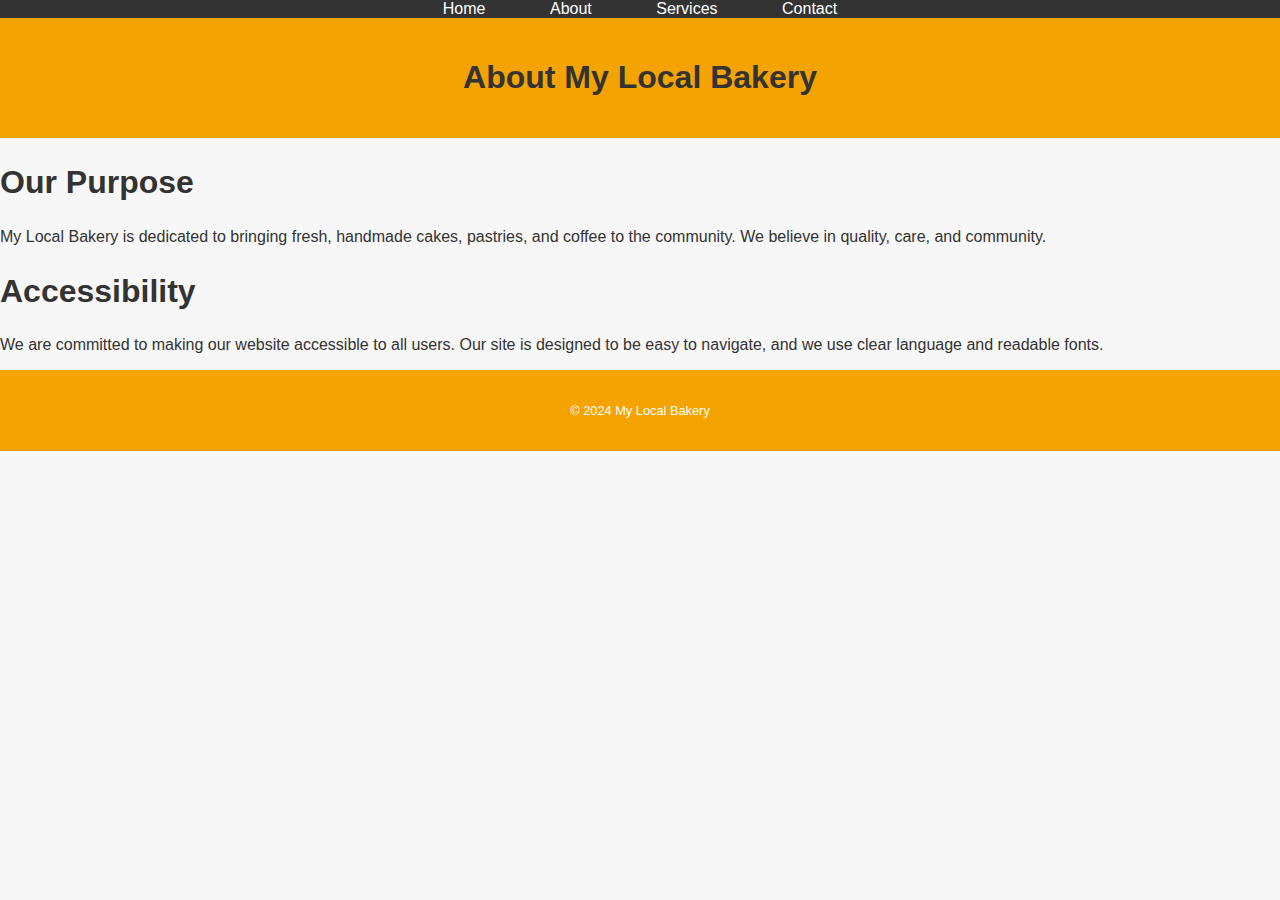
==== about.html @ b3911c00 "Initial commit - Set up project structure with HTML, CSS, and images" ====
<!DOCTYPE html>
<html lang="en">
<head>
    <meta charset="UTF-8">
    <meta name="viewport" content="width=device-width, initial-scale=1.0">
    <meta name="description" content="About My Local Bakery">
    <meta name="keywords" content="about, bakery, history, accessibility">
    <title>About Us - My Local Bakery</title>
    <link rel="stylesheet" href="css/style.css">
</head>
<body>

    <!-- Navigation Menu -->
    <nav>
        <ul>
            <li><a href="index.html">Home</a></li>
            <li><a href="about.html">About</a></li>
            <li><a href="services.html">Services</a></li>
            <li><a href="contact.html">Contact</a></li>
        </ul>
    </nav>

    <header>
        <h1>About My Local Bakery</h1>
    </header>

    <section>
        <h2>Our Purpose</h2>
        <p>My Local Bakery is dedicated to bringing fresh, handmade cakes, pastries, and coffee to the community. We believe in quality, care, and community.</p>

        <h2>Accessibility</h2>
        <p>We are committed to making our website accessible to all users. Our site is designed to be easy to navigate, and we use clear language and readable fonts.</p>
    </section>

    <footer>
        <p>&copy; 2024 My Local Bakery</p>
    </footer>

</body>
</html>
---- css/style.css ----
/* Global styles */
body {
    font-family: Arial, sans-serif;
    background-color: #f7f7f7;
    margin: 0;
    padding: 0;
    color: #333;
}

/* Header and Footer styles */
header, footer {
    background-color: #f4a300; /* warm yellow-orange */
    color: white;
    text-align: center;
    padding: 20px;
}

footer {
    font-size: 0.8em;
}

/* Navigation Styles */
nav ul {
    list-style: none;
    padding: 0;
    background-color: #333;
    margin: 0;
    text-align: center;
}

nav ul li {
    display: inline-block;
    margin: 0 15px;
}

nav ul li a {
    color: white;
    text-decoration: none;
    padding: 10px 15px;
}

nav ul li a:hover {
    background-color: #f4a300;
}

/* Main content styles */
h1, h2 {
    font-size: 2em;
    color: #333;
}

.product-gallery img {
    width: 30%;
    margin: 10px;
    border-radius: 8px;
}

/* Form styling */
form {
    background-color: white;
    padding: 20px;
    margin: 0 auto;
    max-width: 500px;
    border-radius: 8px;
}

form label {
    display: block;
    margin: 10px 0 5px;
}

form input, form textarea {
    width: 100%;
    padding: 10px;
    margin-bottom: 15px;
    border: 1px solid #ccc;
    border-radius: 5px;
}

form button {
    background-color: #f4a300;
    color: white;
    padding: 10px 20px;
    border: none;
    border-radius: 5px;
}

form button:hover {
    background-color: #f49000;
}

/* Table styles */
table {
    width: 80%;
    margin: 20px auto;
    border-collapse: collapse;
}

table th, table td {
    border: 1px solid #ddd;
    padding: 10px;
    text-align: center;
}

table th {
    background-color: #f4a300;
    color: white;
}
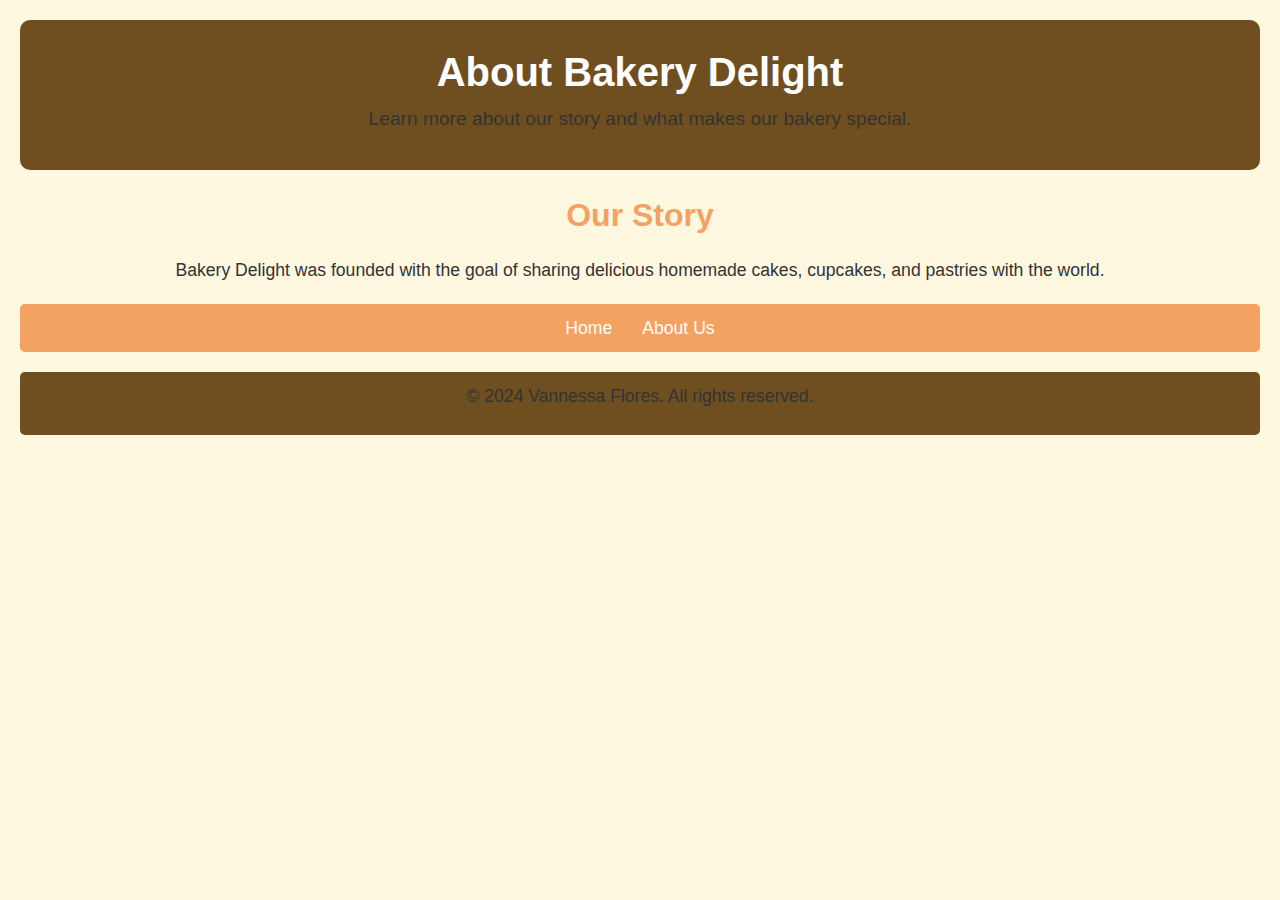
==== commit 9f1e7029: "Add Services and Contact pages" ====
--- a/about.html
+++ b/about.html
@@ -3,37 +3,36 @@
 <head>
     <meta charset="UTF-8">
     <meta name="viewport" content="width=device-width, initial-scale=1.0">
-    <meta name="description" content="About My Local Bakery">
-    <meta name="keywords" content="about, bakery, history, accessibility">
-    <title>About Us - My Local Bakery</title>
+    <meta name="description" content="Learn more about Nessa's Bakery Delight, our story, and our commitment to quality.">
+    <meta name="author" content="Vannessa Flores">
+    <meta name="keywords" content="about, Nessa's Bakery, bakery story, desserts">
+    <title>About Us - Nessa's Bakery Delight</title>
     <link rel="stylesheet" href="css/style.css">
 </head>
 <body>
 
-    <!-- Navigation Menu -->
+    <!-- Header Section -->
+    <header>
+        <h1>About Bakery Delight</h1>
+        <p>Learn more about our story and what makes our bakery special.</p>
+    </header>
+
+    <main>
+        <section>
+            <h2>Our Story</h2>
+            <p>Bakery Delight was founded with the goal of sharing delicious homemade cakes, cupcakes, and pastries with the world.</p>
+        </section>
+    </main>
+
     <nav>
         <ul>
             <li><a href="index.html">Home</a></li>
-            <li><a href="about.html">About</a></li>
-            <li><a href="services.html">Services</a></li>
-            <li><a href="contact.html">Contact</a></li>
+            <li><a href="about.html">About Us</a></li>
         </ul>
     </nav>
 
-    <header>
-        <h1>About My Local Bakery</h1>
-    </header>
-
-    <section>
-        <h2>Our Purpose</h2>
-        <p>My Local Bakery is dedicated to bringing fresh, handmade cakes, pastries, and coffee to the community. We believe in quality, care, and community.</p>
-
-        <h2>Accessibility</h2>
-        <p>We are committed to making our website accessible to all users. Our site is designed to be easy to navigate, and we use clear language and readable fonts.</p>
-    </section>
-
     <footer>
-        <p>&copy; 2024 My Local Bakery</p>
+        <p>&copy; 2024 Vannessa Flores. All rights reserved.</p>
     </footer>
 
 </body>
--- a/css/style.css
+++ b/css/style.css
@@ -1,108 +1,151 @@
-/* Global styles */
-body {
-    font-family: Arial, sans-serif;
-    background-color: #f7f7f7;
+/* General Reset (resets default browser styles) */
+* {
     margin: 0;
     padding: 0;
-    color: #333;
+    box-sizing: border-box;
 }
 
-/* Header and Footer styles */
-header, footer {
-    background-color: #f4a300; /* warm yellow-orange */
+/* Body Styles */
+body {
+    font-family: Arial, sans-serif; /* Font for the entire page */
+    line-height: 1.6; /* Better line spacing for readability */
+    background-color: #fff8e1; /* Light background color */
+    color: #333; /* Dark text color for readability */
+    padding: 20px;
+}
+
+/* Header Styles */
+header {
+    background-color: #6f4f1f; /* Bakery-inspired brown color */
     color: white;
     text-align: center;
     padding: 20px;
+    border-radius: 10px;
+    margin-bottom: 20px;
 }
 
-footer {
-    font-size: 0.8em;
+header h1 {
+    font-size: 2.5rem; /* Large title */
+}
+
+header p {
+    font-size: 1.2rem; /* Slightly smaller subtitle */
 }
 
 /* Navigation Styles */
+nav {
+    background-color: #f4a261; /* Light orange for the navigation */
+    padding: 10px;
+    margin-bottom: 20px;
+    border-radius: 5px;
+}
+
 nav ul {
     list-style: none;
-    padding: 0;
-    background-color: #333;
-    margin: 0;
+    display: flex;
+    justify-content: center;
+}
+
+nav ul li {
+    margin: 0 15px;
+}
+
+nav a {
+    color: #fff;
+    text-decoration: none;
+    font-size: 1.1rem;
+    transition: color 0.3s;
+}
+
+nav a:hover {
+    color: #6f4f1f; /* Changes to the bakery color on hover */
+}
+
+/* Main Content Section */
+main {
+    text-align: center;
+    margin-bottom: 20px;
+}
+
+main h2 {
+    font-size: 2rem;
+    margin-bottom: 15px;
+}
+
+main p {
+    font-size: 1.1rem;
+    margin-bottom: 20px;
+}
+
+/* Image Styling */
+.images {
+    display: flex;
+    justify-content: space-around;
+    margin-top: 20px;
+}
+
+.images img {
+    max-width: 30%;  /* Limits the image width to 30% of the container */
+    height: auto;    /* Maintains aspect ratio */
+    border-radius: 10px; /* Optional: adds rounded corners */
+    border: 3px solid #6f4f1f; /* Optional: adds border around images */
+    box-shadow: 0 4px 6px rgba(0, 0, 0, 0.1); /* Optional: adds shadow */
+}
+
+@media (max-width: 768px) {
+    .images img {
+        max-width: 90%;  /* Larger images on smaller screens */
+    }
+}
+
+/* Footer Styles */
+footer {
+    background-color: #6f4f1f; /* Matching bakery color */
+    color: white;
+    text-align: center;
+    padding: 10px;
+    border-radius: 5px;
+}
+
+/* Section Heading Styles */
+h2 {
+    color: #f4a261; /* Orange color for section titles */
+    font-size: 2rem;
+    margin-bottom: 10px;
+}
+
+/* Paragraph Styles */
+p {
+    font-size: 1.1rem;
+    color: #333;
+    margin-bottom: 15px;
+}
+
+/* Accessibility and Color Contrast */
+a {
+    color: #6f4f1f;
+}
+
+a:visited {
+    color: #b5651d; /* A different color for visited links */
+}
+
+a:hover {
+    color: #f4a261; /* Highlight links on hover */
+}
+
+/* About Page Specific Styles */
+.about-main {
     text-align: center;
 }
 
-nav ul li {
-    display: inline-block;
-    margin: 0 15px;
+.about-main h2 {
+    font-size: 2.2rem;
+    margin-bottom: 15px;
 }
 
-nav ul li a {
-    color: white;
-    text-decoration: none;
-    padding: 10px 15px;
+.about-main p {
+    font-size: 1.2rem;
+    line-height: 1.8;
+    margin-bottom: 20px;
 }
-
-nav ul li a:hover {
-    background-color: #f4a300;
-}
-
-/* Main content styles */
-h1, h2 {
-    font-size: 2em;
-    color: #333;
-}
-
-.product-gallery img {
-    width: 30%;
-    margin: 10px;
-    border-radius: 8px;
-}
-
-/* Form styling */
-form {
-    background-color: white;
-    padding: 20px;
-    margin: 0 auto;
-    max-width: 500px;
-    border-radius: 8px;
-}
-
-form label {
-    display: block;
-    margin: 10px 0 5px;
-}
-
-form input, form textarea {
-    width: 100%;
-    padding: 10px;
-    margin-bottom: 15px;
-    border: 1px solid #ccc;
-    border-radius: 5px;
-}
-
-form button {
-    background-color: #f4a300;
-    color: white;
-    padding: 10px 20px;
-    border: none;
-    border-radius: 5px;
-}
-
-form button:hover {
-    background-color: #f49000;
-}
-
-/* Table styles */
-table {
-    width: 80%;
-    margin: 20px auto;
-    border-collapse: collapse;
-}
-
-table th, table td {
-    border: 1px solid #ddd;
-    padding: 10px;
-    text-align: center;
-}
-
-table th {
-    background-color: #f4a300;
-    color: white;
-}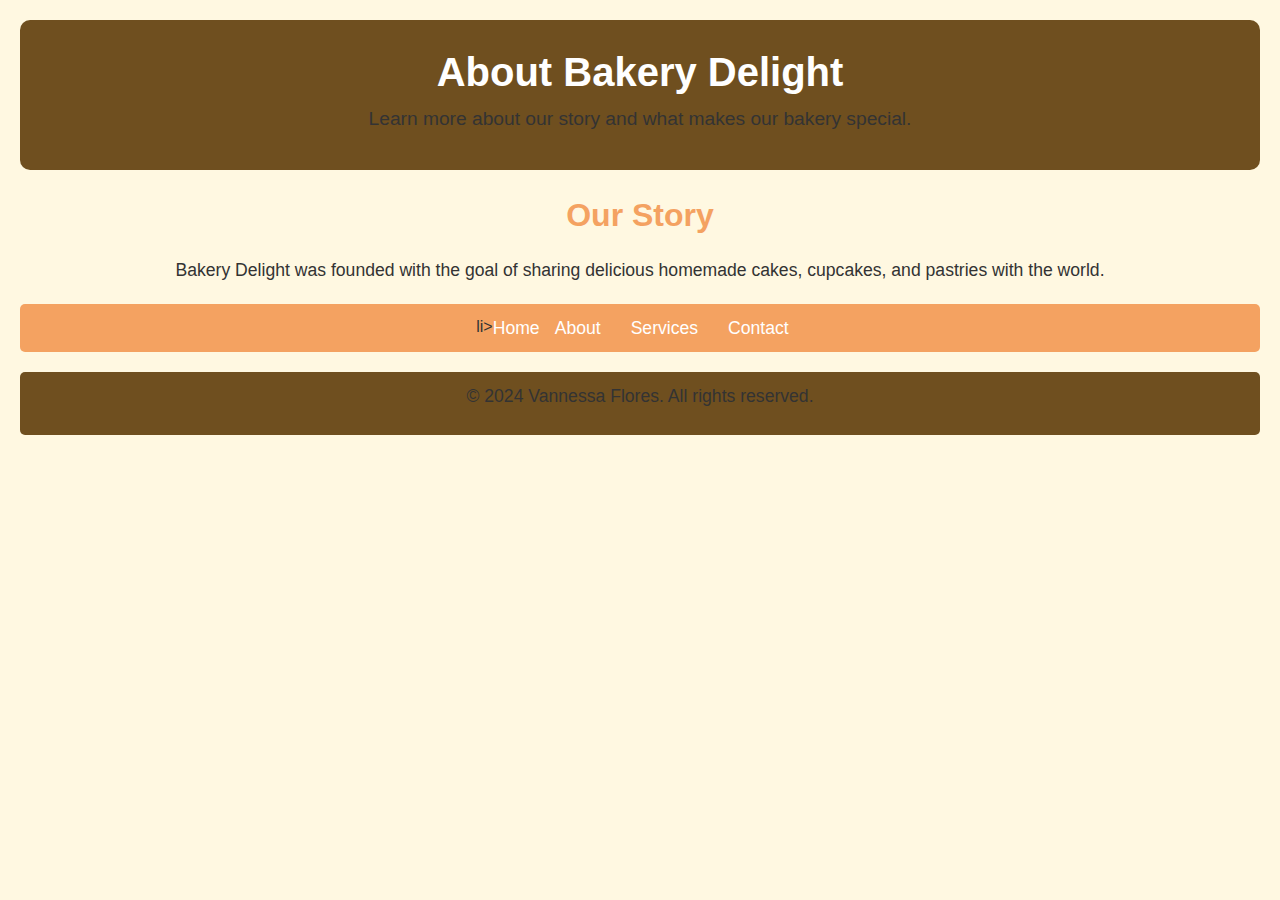
==== commit e6e9ffee: "Add Services and Contact pages, update navigation links" ====
--- a/about.html
+++ b/about.html
@@ -26,8 +26,10 @@
 
     <nav>
         <ul>
-            <li><a href="index.html">Home</a></li>
-            <li><a href="about.html">About Us</a></li>
+            li><a href="index.html">Home</a></li>
+            <li><a href="about.html">About</a></li>
+            <li><a href="services.html">Services</a></li>   <!-- Ensure Services link is here -->
+            <li><a href="contact.html">Contact</a></li>     <!-- Ensure Contact link is here -->
         </ul>
     </nav>
 
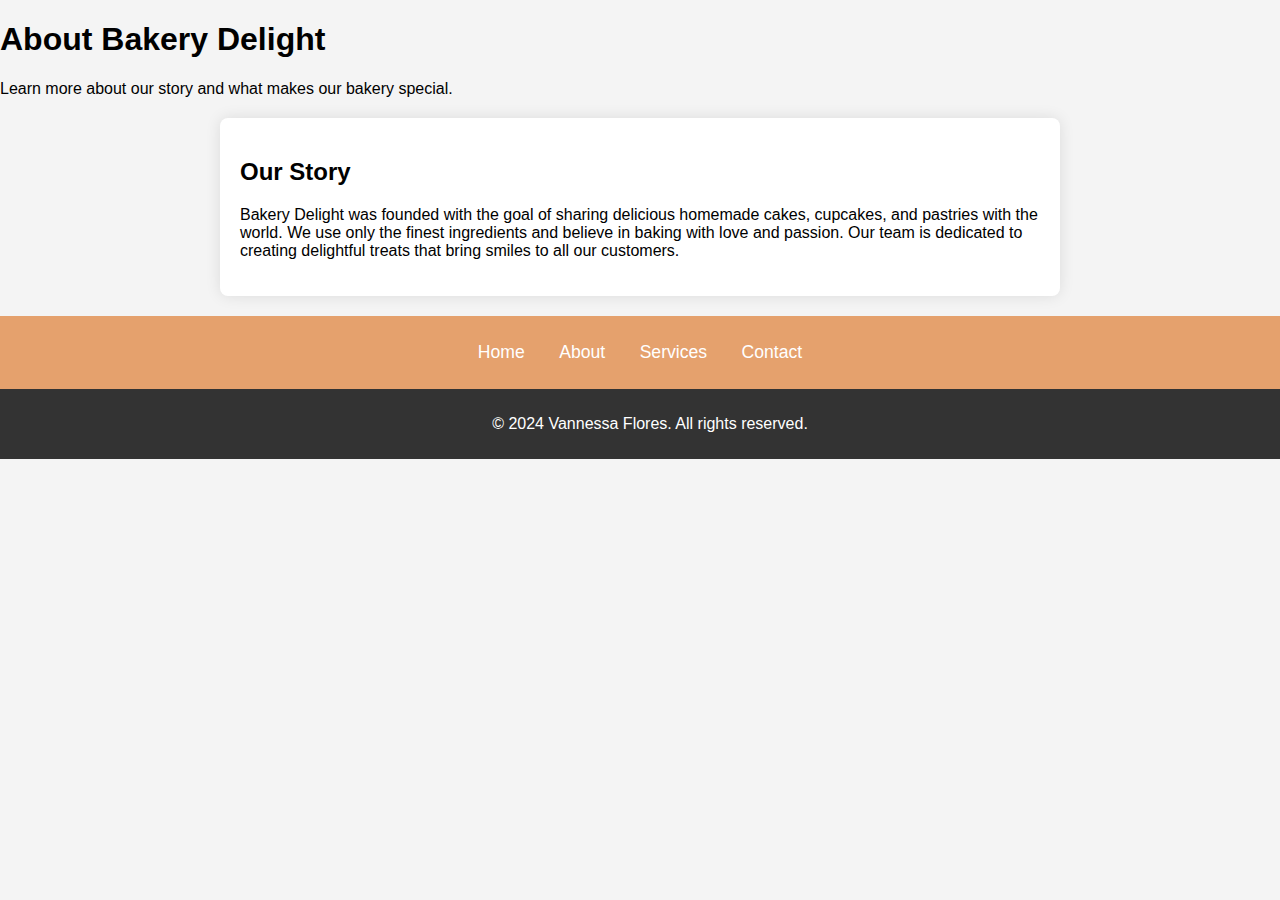
==== commit 7eb07824: "Updated cupcake image" ====
--- a/about.html
+++ b/about.html
@@ -20,13 +20,14 @@
     <main>
         <section>
             <h2>Our Story</h2>
-            <p>Bakery Delight was founded with the goal of sharing delicious homemade cakes, cupcakes, and pastries with the world.</p>
+            <p>Bakery Delight was founded with the goal of sharing delicious homemade cakes, cupcakes, and pastries with the world. We use only the finest ingredients and believe in baking with love and passion. Our team is dedicated to creating delightful treats that bring smiles to all our customers.</p>
         </section>
     </main>
 
+    <!-- Navigation Section -->
     <nav>
         <ul>
-            li><a href="index.html">Home</a></li>
+            <li><a href="index.html">Home</a></li>
             <li><a href="about.html">About</a></li>
             <li><a href="services.html">Services</a></li>   <!-- Ensure Services link is here -->
             <li><a href="contact.html">Contact</a></li>     <!-- Ensure Contact link is here -->
--- a/css/style.css
+++ b/css/style.css
@@ -1,151 +1,88 @@
-/* General Reset (resets default browser styles) */
-* {
+/* Global Styles for the Contact Page */
+body {
+    font-family: Arial, sans-serif;
     margin: 0;
     padding: 0;
-    box-sizing: border-box;
+    background-color: #f4f4f4; /* Light background color */
 }
 
-/* Body Styles */
-body {
-    font-family: Arial, sans-serif; /* Font for the entire page */
-    line-height: 1.6; /* Better line spacing for readability */
-    background-color: #fff8e1; /* Light background color */
-    color: #333; /* Dark text color for readability */
-    padding: 20px;
-}
-
-/* Header Styles */
-header {
-    background-color: #6f4f1f; /* Bakery-inspired brown color */
-    color: white;
+nav {
+    background-color: #E5A16D; /* Warm brown, matching your brand color */
+    padding: 10px;
     text-align: center;
-    padding: 20px;
-    border-radius: 10px;
-    margin-bottom: 20px;
-}
-
-header h1 {
-    font-size: 2.5rem; /* Large title */
-}
-
-header p {
-    font-size: 1.2rem; /* Slightly smaller subtitle */
-}
-
-/* Navigation Styles */
-nav {
-    background-color: #f4a261; /* Light orange for the navigation */
-    padding: 10px;
-    margin-bottom: 20px;
-    border-radius: 5px;
 }
 
 nav ul {
-    list-style: none;
-    display: flex;
-    justify-content: center;
+    list-style-type: none;
+    padding: 0;
 }
 
 nav ul li {
+    display: inline;
     margin: 0 15px;
 }
 
-nav a {
-    color: #fff;
+nav ul li a {
     text-decoration: none;
+    color: white;
     font-size: 1.1rem;
-    transition: color 0.3s;
 }
 
-nav a:hover {
-    color: #6f4f1f; /* Changes to the bakery color on hover */
+main {
+    max-width: 800px;
+    margin: 20px auto;
+    padding: 20px;
+    background-color: white;
+    border-radius: 8px;
+    box-shadow: 0px 0px 15px rgba(0, 0, 0, 0.1);
 }
 
-/* Main Content Section */
-main {
+main h1 {
     text-align: center;
-    margin-bottom: 20px;
+    color: #333;
 }
 
-main h2 {
-    font-size: 2rem;
-    margin-bottom: 15px;
+form {
+    display: flex;
+    flex-direction: column;
+    gap: 15px;
 }
 
-main p {
+form label {
     font-size: 1.1rem;
-    margin-bottom: 20px;
+    font-weight: bold;
+    color: #333;
 }
 
-/* Image Styling */
-.images {
-    display: flex;
-    justify-content: space-around;
-    margin-top: 20px;
+form input, form textarea {
+    padding: 10px;
+    font-size: 1rem;
+    border: 1px solid #ccc;
+    border-radius: 5px;
+    width: 100%;
 }
 
-.images img {
-    max-width: 30%;  /* Limits the image width to 30% of the container */
-    height: auto;    /* Maintains aspect ratio */
-    border-radius: 10px; /* Optional: adds rounded corners */
-    border: 3px solid #6f4f1f; /* Optional: adds border around images */
-    box-shadow: 0 4px 6px rgba(0, 0, 0, 0.1); /* Optional: adds shadow */
+form button {
+    background-color: #E5A16D; /* Match the header */
+    color: white;
+    padding: 12px;
+    font-size: 1.1rem;
+    border: none;
+    border-radius: 5px;
+    cursor: pointer;
+    transition: background-color 0.3s;
 }
 
-@media (max-width: 768px) {
-    .images img {
-        max-width: 90%;  /* Larger images on smaller screens */
-    }
+form button:hover {
+    background-color: #D48C58; /* Slightly darker brown on hover */
 }
 
-/* Footer Styles */
 footer {
-    background-color: #6f4f1f; /* Matching bakery color */
+    background-color: #333;
     color: white;
     text-align: center;
     padding: 10px;
-    border-radius: 5px;
-}
-
-/* Section Heading Styles */
-h2 {
-    color: #f4a261; /* Orange color for section titles */
-    font-size: 2rem;
-    margin-bottom: 10px;
-}
-
-/* Paragraph Styles */
-p {
-    font-size: 1.1rem;
-    color: #333;
-    margin-bottom: 15px;
-}
-
-/* Accessibility and Color Contrast */
-a {
-    color: #6f4f1f;
-}
-
-a:visited {
-    color: #b5651d; /* A different color for visited links */
-}
-
-a:hover {
-    color: #f4a261; /* Highlight links on hover */
-}
-
-/* About Page Specific Styles */
-.about-main {
-    text-align: center;
-}
-
-.about-main h2 {
-    font-size: 2.2rem;
-    margin-bottom: 15px;
-}
-
-.about-main p {
-    font-size: 1.2rem;
-    line-height: 1.8;
-    margin-bottom: 20px;
-}
+    position: relative;
+    bottom: 0;
+    width: 100%;
+}